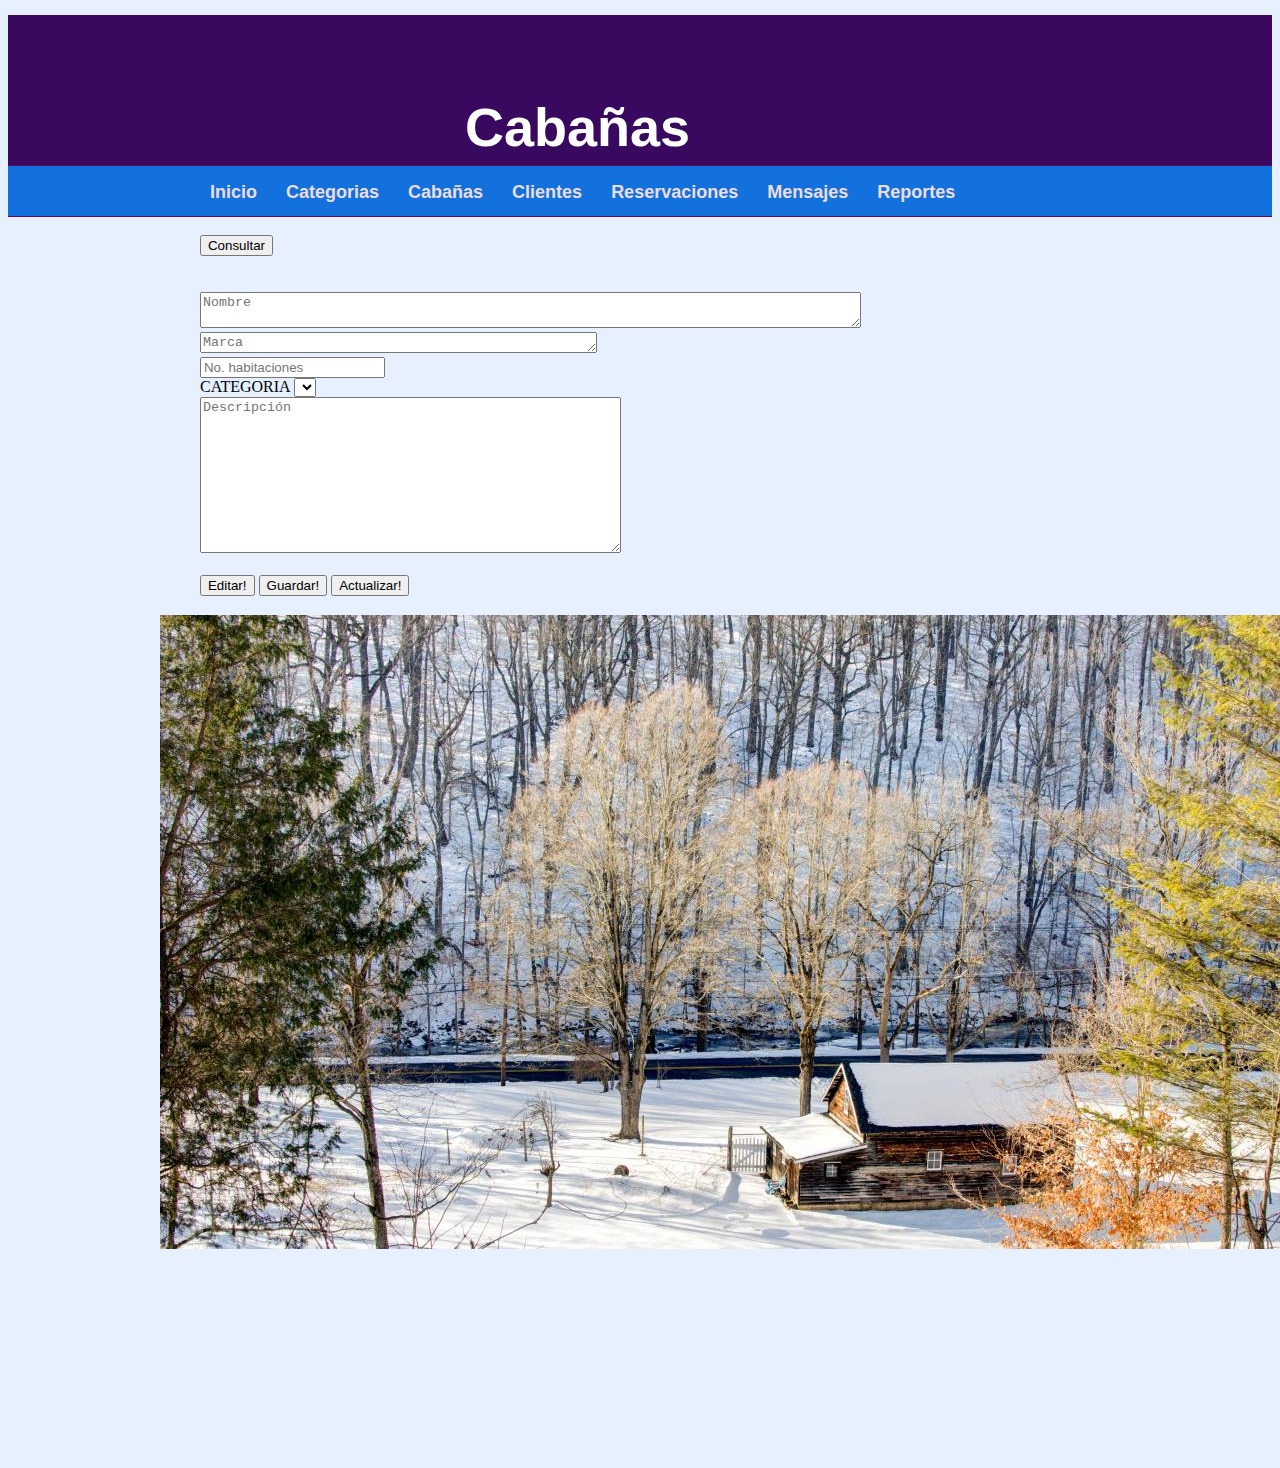
==== src/main/resources/static/cabin.html @ 7d221ba4 "Back-End del R3-R4-R5 + Front-End" ====
<!DOCTYPE html>
<html >
<head>
  
    <script src="https://ajax.googleapis.com/ajax/libs/jquery/3.6.0/jquery.min.js"></script>
    <script type="text/javascript" src="js/funcionesCabin.js"></script>  
    <meta name="keywords" content="HTML, CSS, JavaScript">
    <link rel="stylesheet" href="misestilos.css">
    <title>Cabin </title>
</head>
<body bgcolor="#e6f0ff">
    <header id="cabeceralogo">
       <div>
       <h1>Cabañas </h1>
        </div>
     </header>
        <nav id="menuprincipal">
        <div>
        <ul>
        <li><a href="index.html">Inicio</a></li>
        <li><a href="category.html">Categorias</a></li>
        <li><a href="cabin.html">Cabañas</a></li>
        <li><a href="client.html">Clientes</a></li>
        <li><a href="Reservation.html">Reservaciones</a></li>
        <li><a href="Message.html">Mensajes</a></li>    
        <li><a href="reportestatus.html">Reportes</a></li>
        <br><br>
               
        <button onclick="traerInformacion()">Consultar</button>
        <br><br>
        <div  id="resultado" class="body">  </div>  
        <br>
        <div>
          <textarea id="name" placeholder="Nombre" rows="2" cols="80"  onkeydown="upperCaseF(this)"></textarea>
          <br>  
          <textarea id="brand" placeholder="Marca" rows="1" cols="47"  onkeydown="upperCaseF(this)"></textarea>      
          <br>
          <input type="number" id="rooms" placeholder="No. habitaciones" >
          <br>
          <td>CATEGORIA</td>
          <select id="select-category" ></select> 
          <br>     
          <textarea id="description" placeholder="Descripción" rows="10" cols="50"  onkeydown="upperCaseF(this)"></textarea>
          
    <script type="text/javascript">
        window.onload = autoInicioCategoria();
    </script>
          </div>
          <br>
          <button onclick="editarInformacion()">Editar!</button>
          <button onclick="guardarInformacion()">Guardar!</button>
          <button onclick="editarInformacion()">Actualizar!</button>
          <br><br>
          
          </ul>
    </div>
    <div class="demoIMG"> 
    <img class="novisible" src="imagenes/cabaña1.jpg" />
    <img class="visible" src="imagenes/cabaña2.jpg" />
    </div><br>
    </nav>
    
          
</body>
</html>
---- src/main/resources/static/misestilos.css ----
#body{
    background-color: #ffffb3 
}
.demoIMG { /* el rectángulo contenedor */
    position:relative; /* indicamos esto para poder posicionar su contenido de maera absoluta */
    height:50%; /* le damos una cierta altura */
    margin:50% auto; /* lo centramos */
    width:50%; /* le damos un cierto ancho */
  }
  .demoIMG img { /* el contenido */
    left: 0; /* posición izquierda */
    position:absolute; /* indicamos que su posición es absoluta con respecto al contenedor */
    top: 0; /* posición superior */
  }
  /* y ponemos propiedades en las clases de cada imagen */
  /* la primera no será visible por defecto */
  .demoIMG img.novisible {opacity:0;filter:alpha(opacity=0);}
  /* y se verá cuando pongamos el cursor encima del DIV */
  .demoIMG:hover img.novisible {opacity:1;filter:alpha(opacity=100);}
  /* la segunda se ocultara siempre que pongamos el cursor encima del DIV o de la imagen */
  .demoIMG:hover img.visible {opacity:0;filter:alpha(opacity=0);}
  .demoIMG img.visible:hover {opacity:0;filter:alpha(opacity=0);}  
 #cabeceralogo {
    width: 96%;
    height: 150px;
    padding: 0% 2%;
    background-color: #390960;
    }
    #cabeceralogo > div {
    width: 350px;
    margin: 15px auto;
    padding-top: 45px;
    }
    #cabeceralogo h1 {
    font: bold 54px Arial, sans-serif;
    color: #FFFFFF;
    }
#menuprincipal {
width: 96%;
height: 50px;
padding: 0% 2%;
background-color: #1371dd;
border-top: 1px solid #600960;
border-bottom: 1px solid #5d0960;
}
#menuprincipal > div {
width: 960px;
margin: -15px auto;
}
#menuprincipal li {
    display: inline-block;
    height: 35px;
    padding: 15px 10px 0px 10px;
    margin-right: 5px;
    }
    #menuprincipal li:hover {
    background-color: #93baec;
    }
    #menuprincipal a {
    font: bold 18px Arial, sans-serif;
    color: #ecdddd;
    text-decoration: none;
    }
    main {
        width: 96%;
        padding: 2%;
        background-image: url("fondo.png");
        }
        main > div {
        width: 960px;
        margin: 0px auto;
        }


        #articulosprincipales {
            float: left;
            width: 620px;
        padding-top: 30px;
        background-color: #FFFFFF;
        border-radius: 10px;
        }
        #infoadicional {
        float: right;
        width: 280px;
        padding: 20px;
        background-color: #E7F1F5;
        border-radius: 10px;
        }
        #infoadicional h1 {
        font: bold 18px Arial, sans-serif;
        color: #333333;
        margin-bottom: 15px;
        }
        .recuperar {
        clear: both;
        }
        article {
            position: relative;
            padding: 0px 40px 20px 40px;
            }
            article time {
            display: block;
            position: absolute;
            top: -5px;
            left: -70px;
            width: 80px;
            padding: 15px 5px;
            background-color: #094660;
            box-shadow: 3px 3px 5px rgba(100, 100, 100, 0.7);
            border-radius: 5px;
            }
            .numerodia {
            font: bold 36px Verdana, sans-serif;
            color: #FFFFFF;
            text-align: center;
            }
            .nombredia {
            font: 12px Verdana, sans-serif;
            color: #FFFFFF;
            text-align: center;
            }
            article h1 {
                margin-bottom: 5px;
                font: bold 30px Georgia, sans-serif;
                }
                article p {
                font: 18px Georgia, sans-serif;
                }
                figure {
                margin: 10px 0px;
                }
                figure img {
                padding: 5px;
                border: 1px solid;
                }
                #pielogo {
                    width: 96%;
                    padding: 2%;
                    background-color: #0F76A0;
                    }
                    #pielogo > div {
                    width: 960px;
                    margin: 0px auto;
                    background-color: #9FC8D9;
                    border-radius: 10px;
                    }
                    .seccionpie {
                    float: left;
                    width: 270px;
                    padding: 25px;
                    }
                    .seccionpie h1 {
                        font: bold 20px Arial, sans-serif;
                        }
                        .seccionpie p {
                        margin-top: 5px;
                        }
                        .seccionpie a {
                        font: bold 16px Arial, sans-serif;
                        color: #666666;
                        text-decoration: none;
                        }
                        .seccionpie {
                            float: left;
                            width: 27.33%;
                            padding: 3%;
                            }
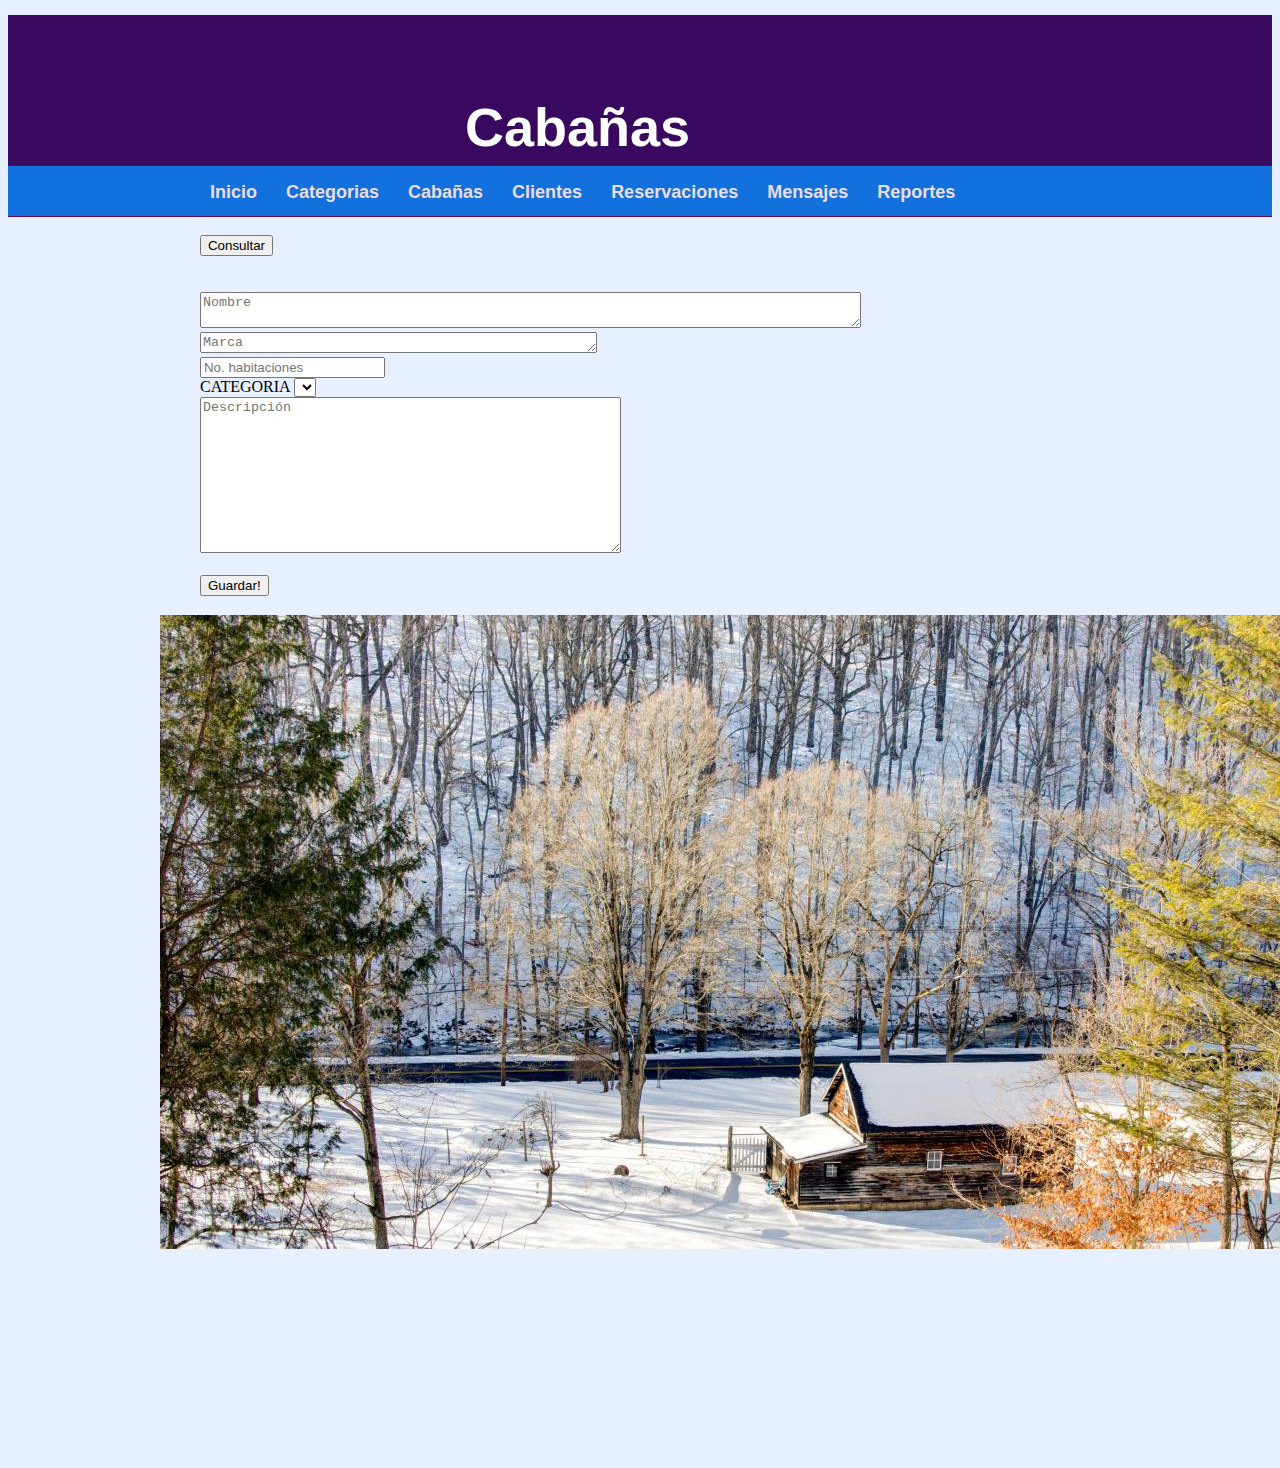
==== commit 279ccb3f: "Back-End del R3-R4-R5 + Front-End_Ip_Publica" ====
--- a/src/main/resources/static/cabin.html
+++ b/src/main/resources/static/cabin.html
@@ -47,9 +47,7 @@
     </script>
           </div>
           <br>
-          <button onclick="editarInformacion()">Editar!</button>
           <button onclick="guardarInformacion()">Guardar!</button>
-          <button onclick="editarInformacion()">Actualizar!</button>
           <br><br>
           
           </ul>
